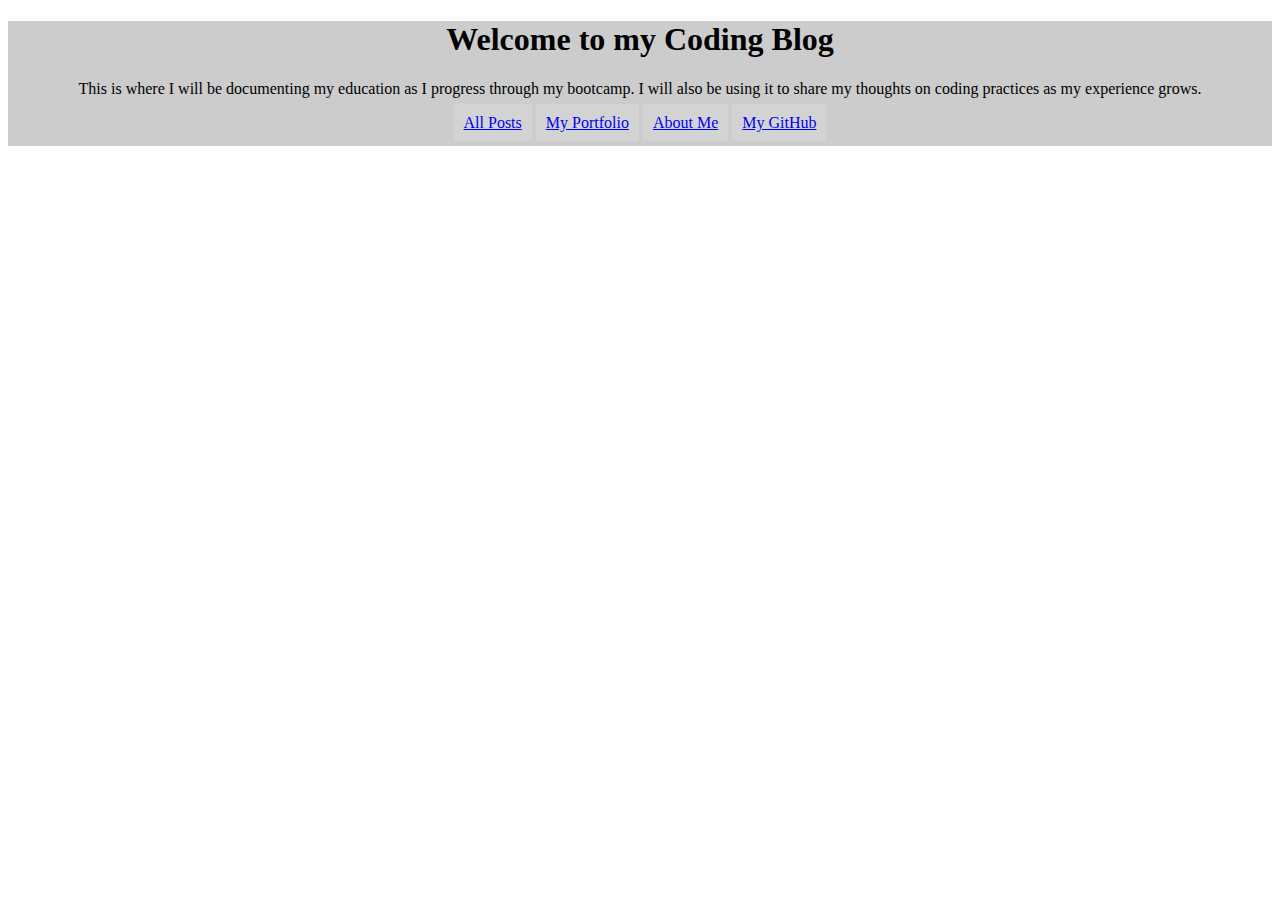
==== index.html @ 51861226 "added about link" ====
<!DOCTYPE html>
<html lang="en" dir="ltr">
  <head>
    <meta charset="utf-8">
    <title></title>
    <link rel="stylesheet" href="app.css">
  </head>
  <body>
    <div id="headBox">
      <h1>Welcome to my Coding Blog</h1>
      <p>This is where I will be documenting my education as I progress through my bootcamp.  I will also be using it to share my thoughts on coding practices as my experience grows.</p>
      <div id="headNav">
        <a href="#">All Posts</a>
        <a href="#">My Portfolio</a>
        <a href="about.html">About Me</a>
        <a href="https://github.com/GarrettPi">My GitHub</a>
      </div>
    </div>
    <footer>

    </footer>


  </body>
</html>
---- app.css ----
#headBox {
  width: auto;
  height: 125px;
  background-color: #CCCCCC;
  text-align: center;
}

#headNav a {
  padding: 10px;
  background-color: lightgrey;
}

#headNav a:hover{
  background-color: white;
}
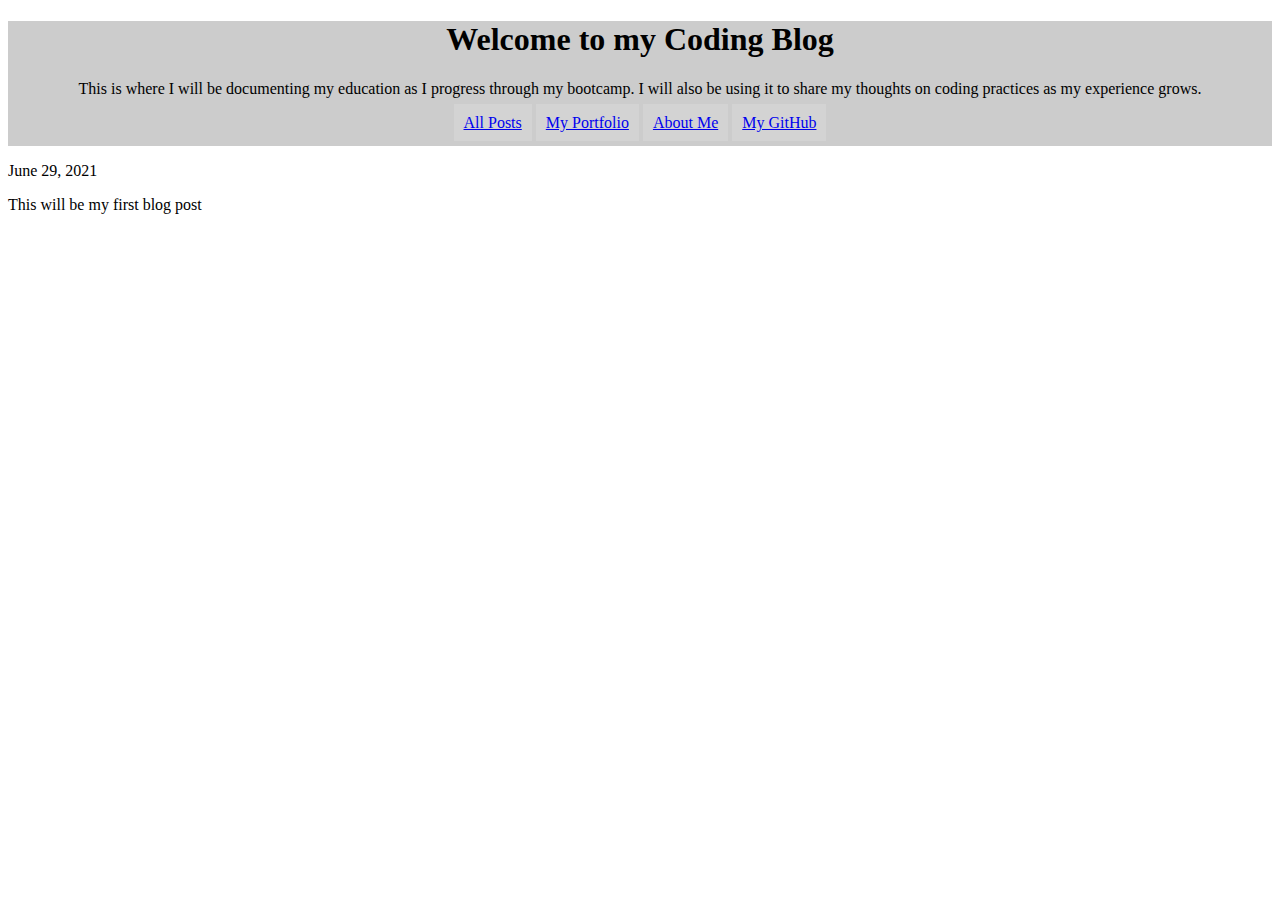
==== commit 21801e3c: "beginning CSS framework" ====
--- a/index.html
+++ b/index.html
@@ -16,6 +16,10 @@
         <a href="https://github.com/GarrettPi">My GitHub</a>
       </div>
     </div>
+    <div class="blog">
+      <p class="date">June 29, 2021</p>
+      <p class="blogPost" >This will be my first blog post</p>
+    </div>
     <footer>
 
     </footer>
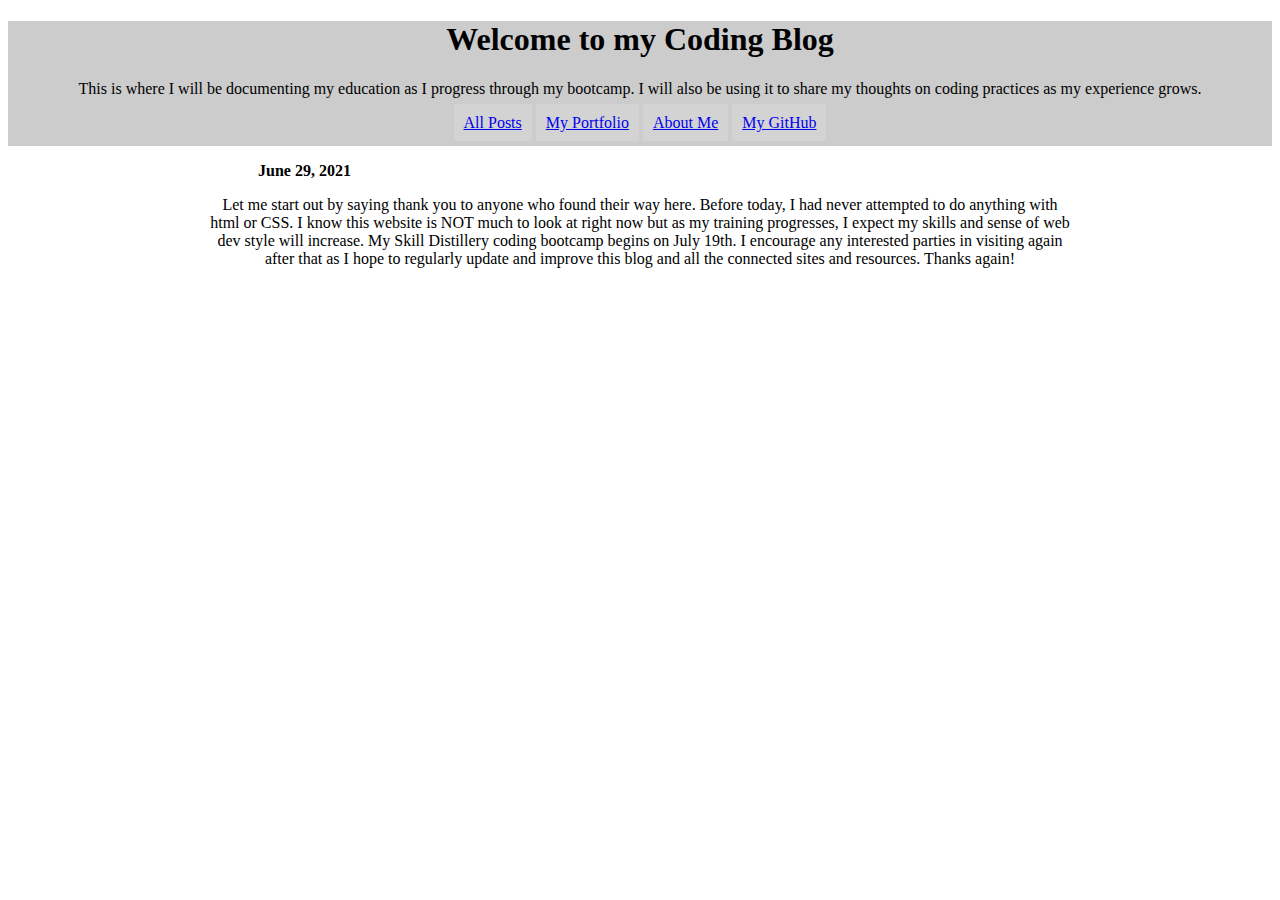
==== commit 72a72b8b: "first entry" ====
--- a/index.html
+++ b/index.html
@@ -18,7 +18,7 @@
     </div>
     <div class="blog">
       <p class="date">June 29, 2021</p>
-      <p class="blogPost" >This will be my first blog post</p>
+      <p class="blogPost" >Let me start out by saying thank you to anyone who found their way here.  Before today, I had never attempted to do anything with html or CSS.  I know this website is NOT much to look at right now but as my training progresses, I expect my skills and sense of web dev style will increase.  My Skill Distillery coding bootcamp begins on July 19th.  I encourage any interested parties in visiting again after that as I hope to regularly update and improve this blog and all the connected sites and resources.  Thanks again!</p>
     </div>
     <footer>
 
--- a/app.css
+++ b/app.css
@@ -13,3 +13,14 @@
 #headNav a:hover{
   background-color: white;
 }
+
+.blogPost{
+  text-align: center;
+  padding-left: 200px;
+  padding-right: 200px;
+}
+
+.date{
+  font-weight: bold;
+  padding-left: 250px;
+}
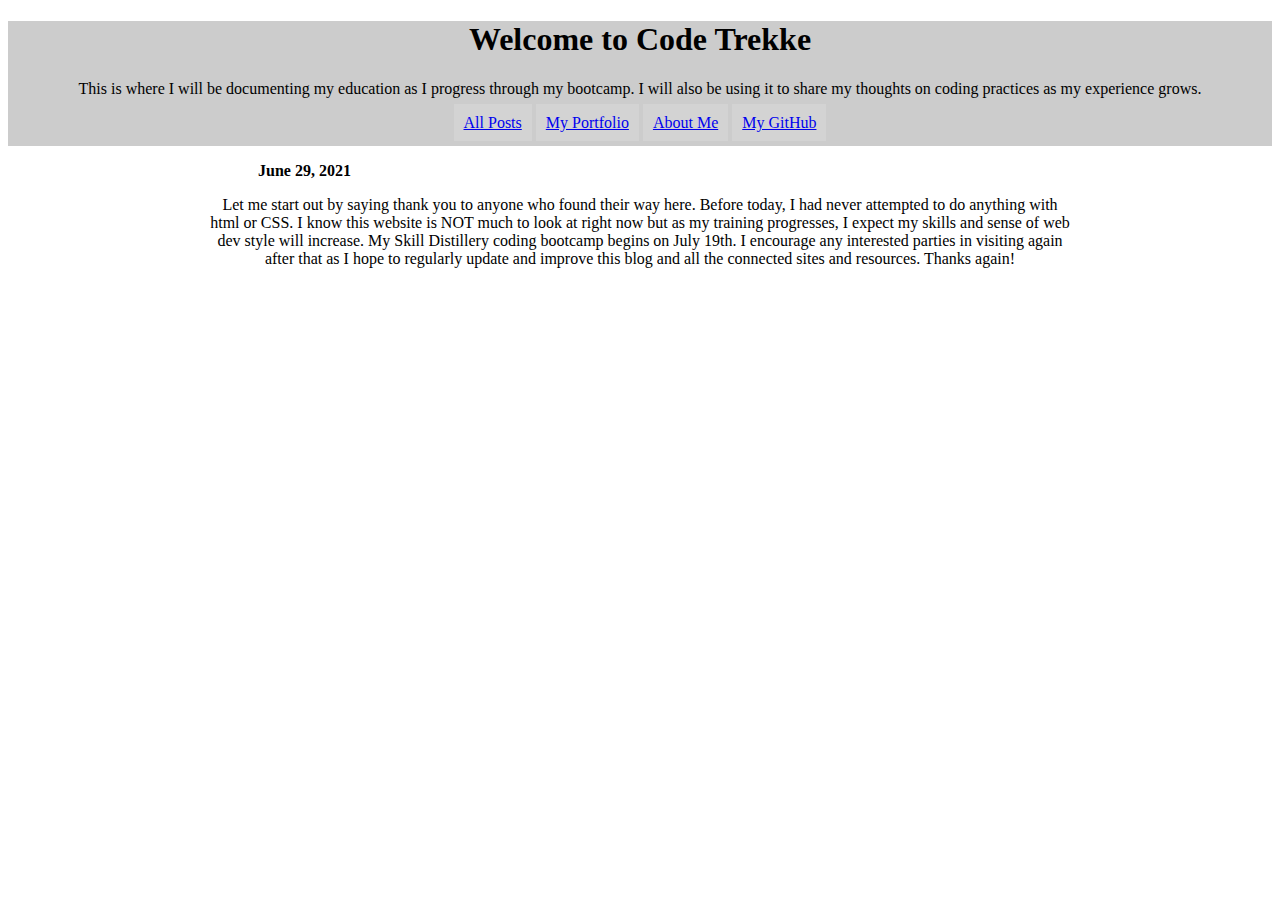
==== commit 0e19edb9: "added title" ====
--- a/index.html
+++ b/index.html
@@ -2,12 +2,12 @@
 <html lang="en" dir="ltr">
   <head>
     <meta charset="utf-8">
-    <title></title>
+    <title>Code Trekke</title>
     <link rel="stylesheet" href="app.css">
   </head>
   <body>
     <div id="headBox">
-      <h1>Welcome to my Coding Blog</h1>
+      <h1>Welcome to Code Trekke</h1>
       <p>This is where I will be documenting my education as I progress through my bootcamp.  I will also be using it to share my thoughts on coding practices as my experience grows.</p>
       <div id="headNav">
         <a href="#">All Posts</a>
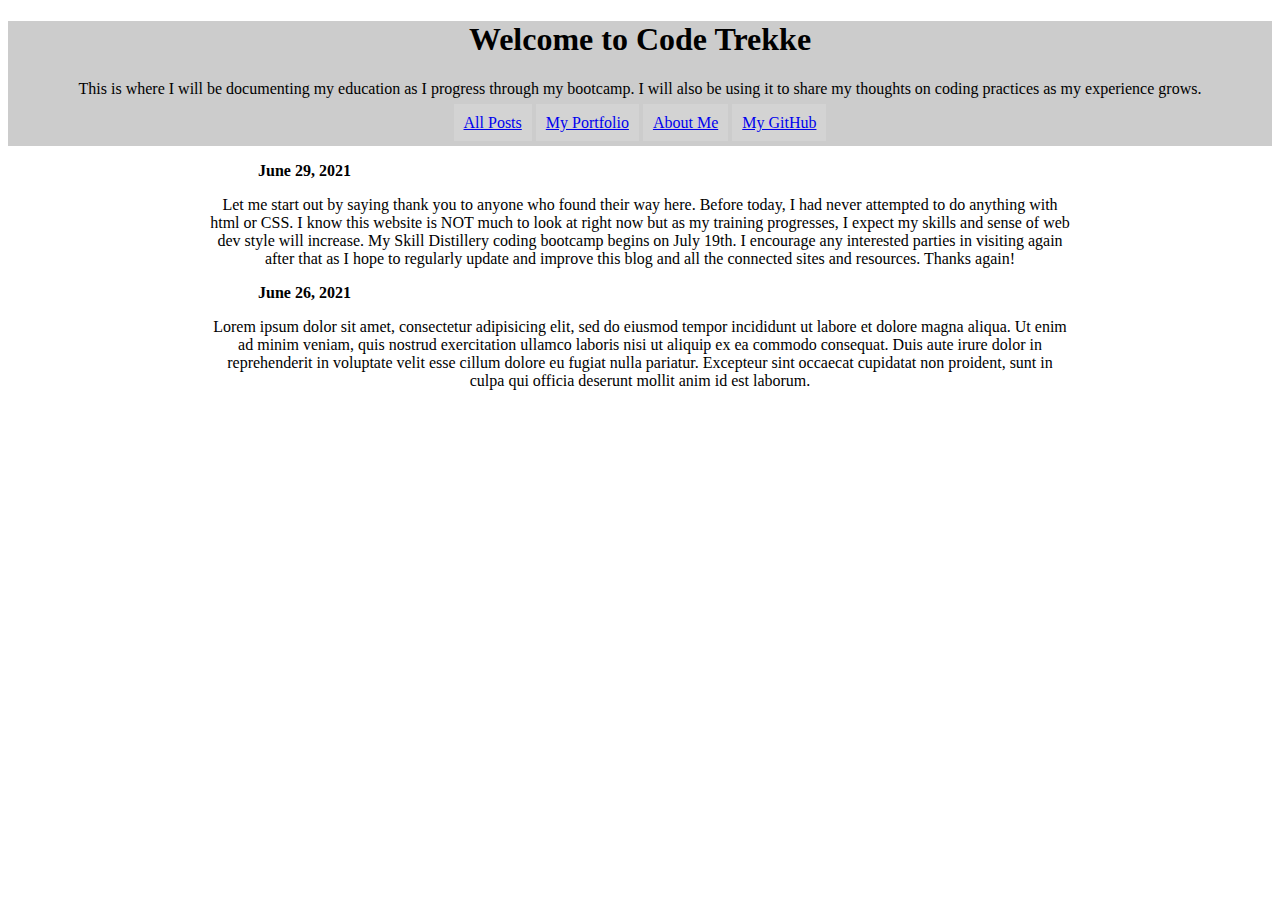
==== commit b88774dc: "testing addl blog posts" ====
--- a/index.html
+++ b/index.html
@@ -20,6 +20,10 @@
       <p class="date">June 29, 2021</p>
       <p class="blogPost" >Let me start out by saying thank you to anyone who found their way here.  Before today, I had never attempted to do anything with html or CSS.  I know this website is NOT much to look at right now but as my training progresses, I expect my skills and sense of web dev style will increase.  My Skill Distillery coding bootcamp begins on July 19th.  I encourage any interested parties in visiting again after that as I hope to regularly update and improve this blog and all the connected sites and resources.  Thanks again!</p>
     </div>
+    <div class="blog">
+      <p class="date">June 26, 2021</p>
+      <p class="blogPost">Lorem ipsum dolor sit amet, consectetur adipisicing elit, sed do eiusmod tempor incididunt ut labore et dolore magna aliqua. Ut enim ad minim veniam, quis nostrud exercitation ullamco laboris nisi ut aliquip ex ea commodo consequat. Duis aute irure dolor in reprehenderit in voluptate velit esse cillum dolore eu fugiat nulla pariatur. Excepteur sint occaecat cupidatat non proident, sunt in culpa qui officia deserunt mollit anim id est laborum.</p>   
+    </div>
     <footer>
 
     </footer>
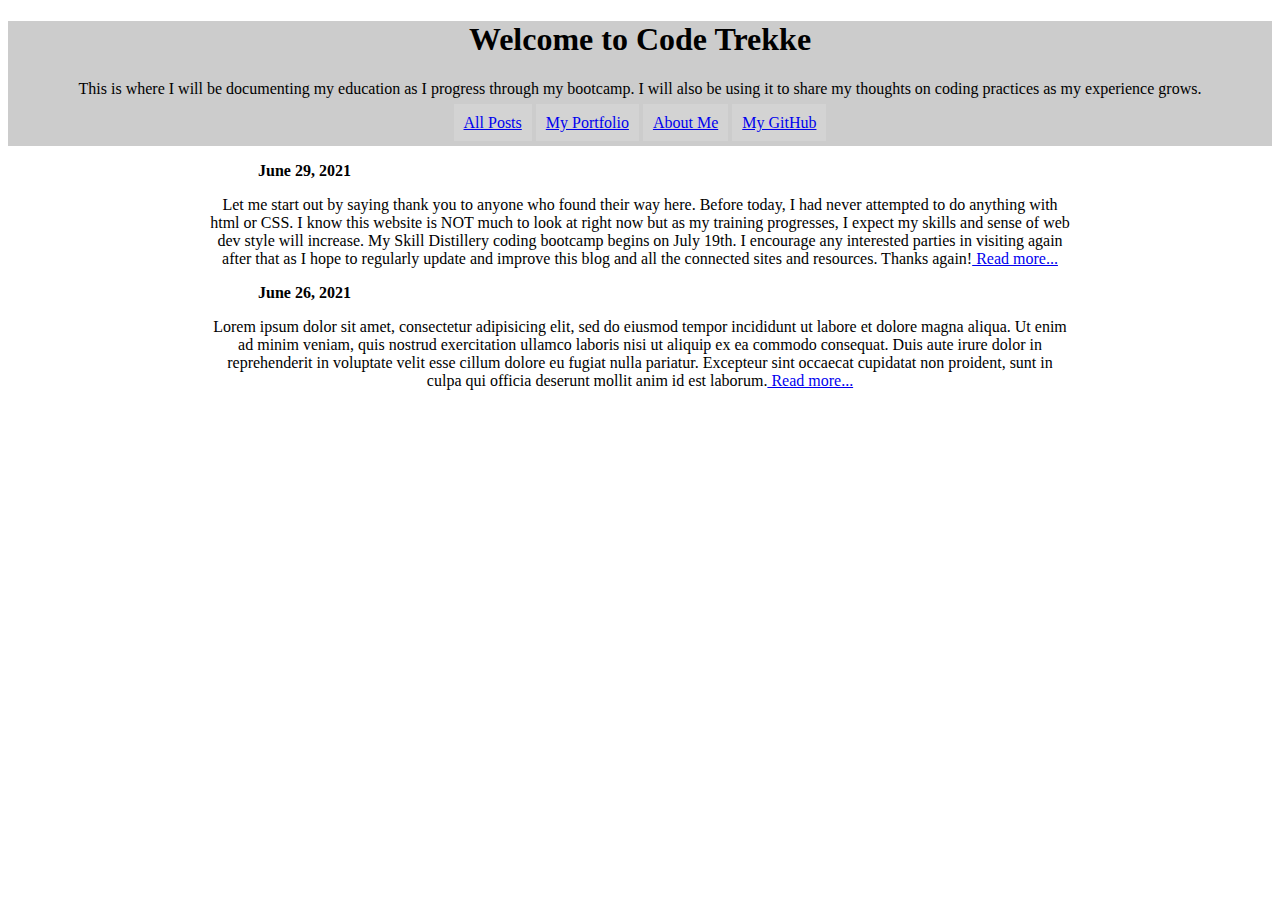
==== commit 42ceef2d: "working on format" ====
--- a/index.html
+++ b/index.html
@@ -18,11 +18,11 @@
     </div>
     <div class="blog">
       <p class="date">June 29, 2021</p>
-      <p class="blogPost" >Let me start out by saying thank you to anyone who found their way here.  Before today, I had never attempted to do anything with html or CSS.  I know this website is NOT much to look at right now but as my training progresses, I expect my skills and sense of web dev style will increase.  My Skill Distillery coding bootcamp begins on July 19th.  I encourage any interested parties in visiting again after that as I hope to regularly update and improve this blog and all the connected sites and resources.  Thanks again!</p>
+      <p class="blogPost" >Let me start out by saying thank you to anyone who found their way here.  Before today, I had never attempted to do anything with html or CSS.  I know this website is NOT much to look at right now but as my training progresses, I expect my skills and sense of web dev style will increase.  My Skill Distillery coding bootcamp begins on July 19th.  I encourage any interested parties in visiting again after that as I hope to regularly update and improve this blog and all the connected sites and resources.  Thanks again!<a href="post2.html"> Read more...</a></p>
     </div>
     <div class="blog">
       <p class="date">June 26, 2021</p>
-      <p class="blogPost">Lorem ipsum dolor sit amet, consectetur adipisicing elit, sed do eiusmod tempor incididunt ut labore et dolore magna aliqua. Ut enim ad minim veniam, quis nostrud exercitation ullamco laboris nisi ut aliquip ex ea commodo consequat. Duis aute irure dolor in reprehenderit in voluptate velit esse cillum dolore eu fugiat nulla pariatur. Excepteur sint occaecat cupidatat non proident, sunt in culpa qui officia deserunt mollit anim id est laborum.</p>   
+      <p class="blogPost">Lorem ipsum dolor sit amet, consectetur adipisicing elit, sed do eiusmod tempor incididunt ut labore et dolore magna aliqua. Ut enim ad minim veniam, quis nostrud exercitation ullamco laboris nisi ut aliquip ex ea commodo consequat. Duis aute irure dolor in reprehenderit in voluptate velit esse cillum dolore eu fugiat nulla pariatur. Excepteur sint occaecat cupidatat non proident, sunt in culpa qui officia deserunt mollit anim id est laborum.<a href="post1.html"> Read more...</a></p>
     </div>
     <footer>
 
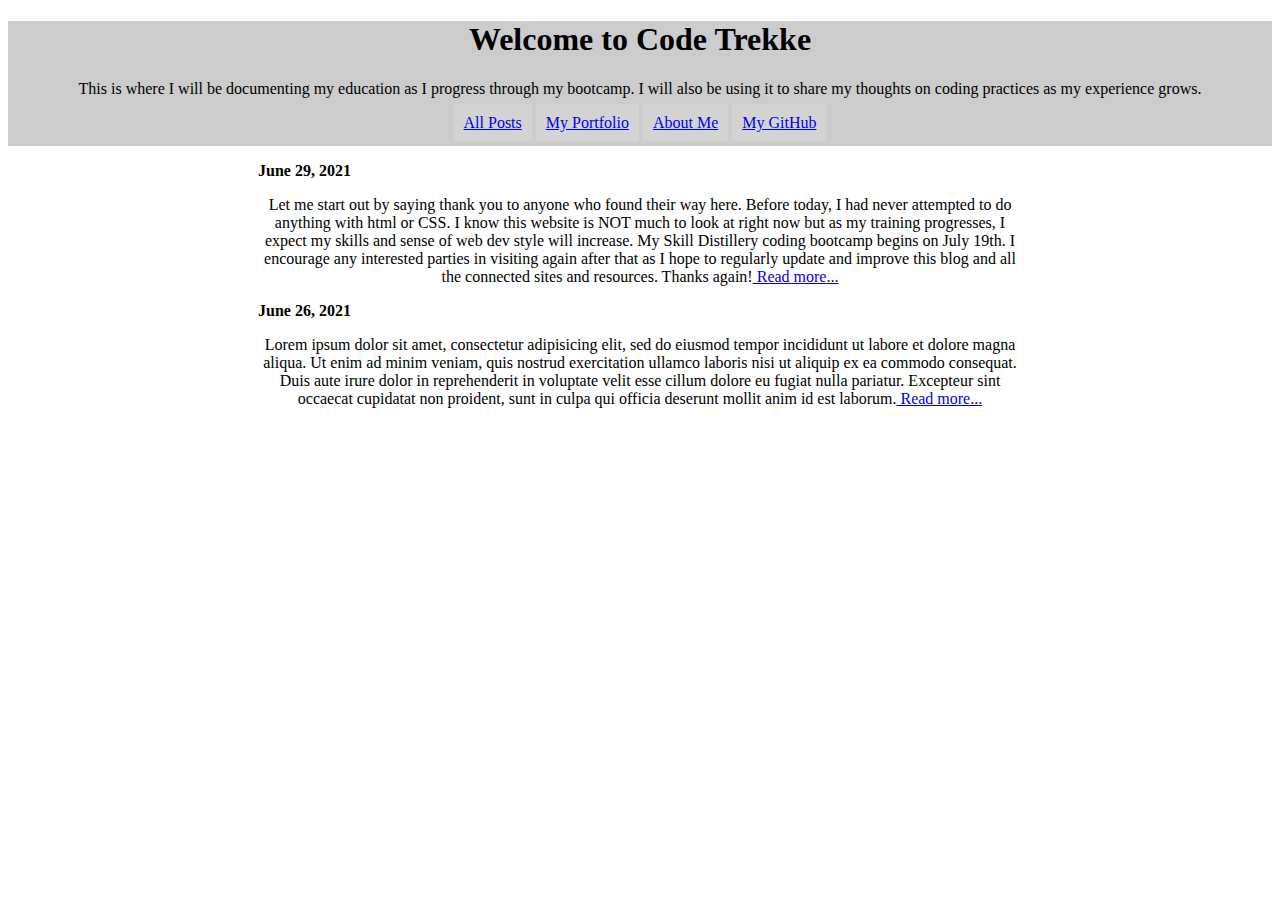
==== commit 0bad6c72: "testing push" ====
--- a/index.html
+++ b/index.html
@@ -2,8 +2,9 @@
 <html lang="en" dir="ltr">
   <head>
     <meta charset="utf-8">
-    <title>Code Trekke</title>
+    <title>Code Trekke | Home</title>
     <link rel="stylesheet" href="app.css">
+    <script src="script.js"></script>
   </head>
   <body>
     <div id="headBox">
@@ -26,6 +27,7 @@
     </div>
     <footer>
 
+
     </footer>
 
 
--- a/app.css
+++ b/app.css
@@ -16,8 +16,8 @@
 
 .blogPost{
   text-align: center;
-  padding-left: 200px;
-  padding-right: 200px;
+  padding-left: 250px;
+  padding-right: 250px;
 }
 
 .date{
